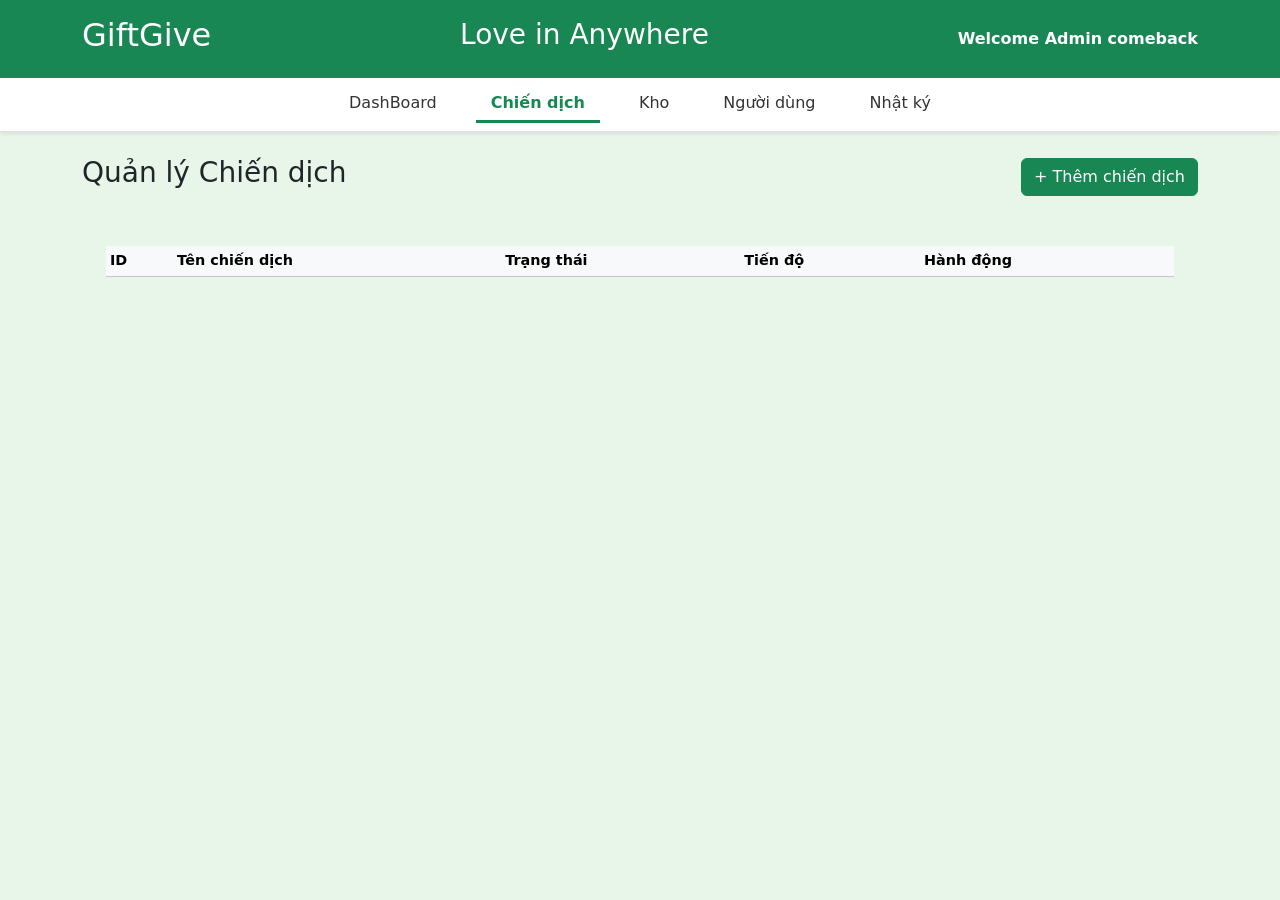
==== frontend/campaigns.html @ 277dd371 "Lan dau dua code len GitHub" ====
<!DOCTYPE html>
<html lang="vi">
<head>
    <meta charset="UTF-8">
    <title>Quản lý Chiến dịch - GiftGive</title>
    <link href="https://cdn.jsdelivr.net/npm/bootstrap@5.3.0/dist/css/bootstrap.min.css" rel="stylesheet">
    <link rel="stylesheet" href="style.css">
</head>
<body>

    <nav class="navbar navbar-expand-lg navbar-dark bg-success py-3">
        <div class="container">
            <h2 class="text-white">GiftGive</h2>
            <h3 class="text-white">Love in Anywhere</h3>
            <div class="text-white"><strong>Welcome Admin comeback</strong></div>
        </div>
    </nav>

    <div class="bg-white border-bottom shadow-sm py-2 mb-4">
        <div class="container d-flex justify-content-center gap-4">
            <a href="admin.html" class="nav-link">DashBoard</a>
            <a href="campaigns.html" class="nav-link active">Chiến dịch</a>
            <a href="#" class="nav-link">Kho</a>
            <a href="#" class="nav-link">Người dùng</a>
            <a href="#" class="nav-link">Nhật ký</a>
        </div>
    </div>
    
    <div class="container mt-4">
        <div class="d-flex justify-content-between align-items-center mb-4">
            <h3>Quản lý Chiến dịch</h3>
            <button class="btn btn-success" data-bs-toggle="modal" data-bs-target="#addCampaignModal">+ Thêm chiến dịch</button>
        </div>

        <div class="content-card p-4">
            <div class="table-wrapper" style="height: 380px; overflow-y: auto;">
                <table class="table table-hover table-sm">
                    <thead class="table-light">
                        <tr>
                            <th>ID</th><th>Tên chiến dịch</th><th>Trạng thái</th><th>Tiến độ</th><th>Hành động</th>
                        </tr>
                    </thead>
                    <tbody id="campaign-body"></tbody>
                </table>
            </div>
        </div>
    </div>

    <div class="modal fade" id="addCampaignModal" tabindex="-1">
        <div class="modal-dialog">
            <div class="modal-content">
                <div class="modal-header"><h5 class="modal-title">Thêm mới chiến dịch</h5></div>
                <div class="modal-body">
                    <input type="text" id="camp-title" class="form-control mb-2" placeholder="Tên chiến dịch">
                    <input type="number" id="camp-goal" class="form-control" placeholder="Mục tiêu gây quỹ (VNĐ)">
                </div>
                <div class="modal-footer">
                    <button class="btn btn-primary" onclick="addCampaign()">Lưu</button>
                </div>
            </div>
        </div>
    </div>

    <script src="https://cdn.jsdelivr.net/npm/bootstrap@5.3.0/dist/js/bootstrap.bundle.min.js"></script>
    <script>
       async function loadCampaigns() {
    try {
        const res = await fetch("/api/campaigns");
        const result = await res.json();
        const body = document.getElementById("campaign-body");
        body.innerHTML = "";
        
        result.data.forEach(c => {
            // Kiểm tra nếu goal_amount bằng 0 hoặc không có dữ liệu thì mặc định là 0%
            const progress = (c.goal_amount > 0) 
                ? ((c.current_amount / c.goal_amount) * 100).toFixed(0) 
                : 0;

            body.innerHTML += `<tr>
                <td>${c.campaign_id}</td>
                <td>${c.title}</td>
                <td><span class="badge bg-info">${c.status}</span></td>
                <td>${progress}%</td>
                <td>
                    <button class="btn btn-sm btn-danger" onclick="closeCampaign(${c.campaign_id})">
                        Đóng
                    </button>
                </td>
            </tr>`;
        });
    } catch (e) { console.error("Lỗi tải chiến dịch"); }
}

// Thêm hàm xử lý đóng chiến dịch
async function closeCampaign(id) {
    if(confirm("Bạn có chắc chắn muốn đóng chiến dịch này?")) {
        await fetch(`/api/campaigns/${id}/close`, { method: "POST" });
        loadCampaigns(); // Tải lại bảng sau khi đóng
    }
}
    </script>
</body>
</html>
---- frontend/style.css ----
/* Màu nền chung */
body { background-color: #e8f5e9; }

/* Card cơ bản cho các ô thống kê (chiều cao 100px) */
.card { 
    border: 1px solid #ddd;
    border-radius: 15px;
    box-shadow: 0 4px 6px rgba(0,0,0,0.05);
    background: #fff;
    height: 100px; 
}

/* Card lớn cho biểu đồ và kho hàng */
.content-card {
    height: 450px !important; /* Ghi đè chiều cao */
    padding: 20px;
}

/* Hiệu ứng Nav Link */
.nav-link {
    color: #333;
    text-decoration: none;
    transition: all 0.3s ease;
    padding: 5px 15px;
    font-weight: 500;
}

.nav-link:hover { color: #198754; font-weight: bold; }
.nav-link.active {
    color: #198754;
    font-weight: bold;
    border-bottom: 3px solid #198754;
}

/* Các tiện ích khác */
.border-end { border-right: 1px solid #ccc !important; }
.fw-bold { font-weight: 700; }
.fs-4 { font-size: 1.5rem; }
.table-sm { font-size: 0.9rem; }
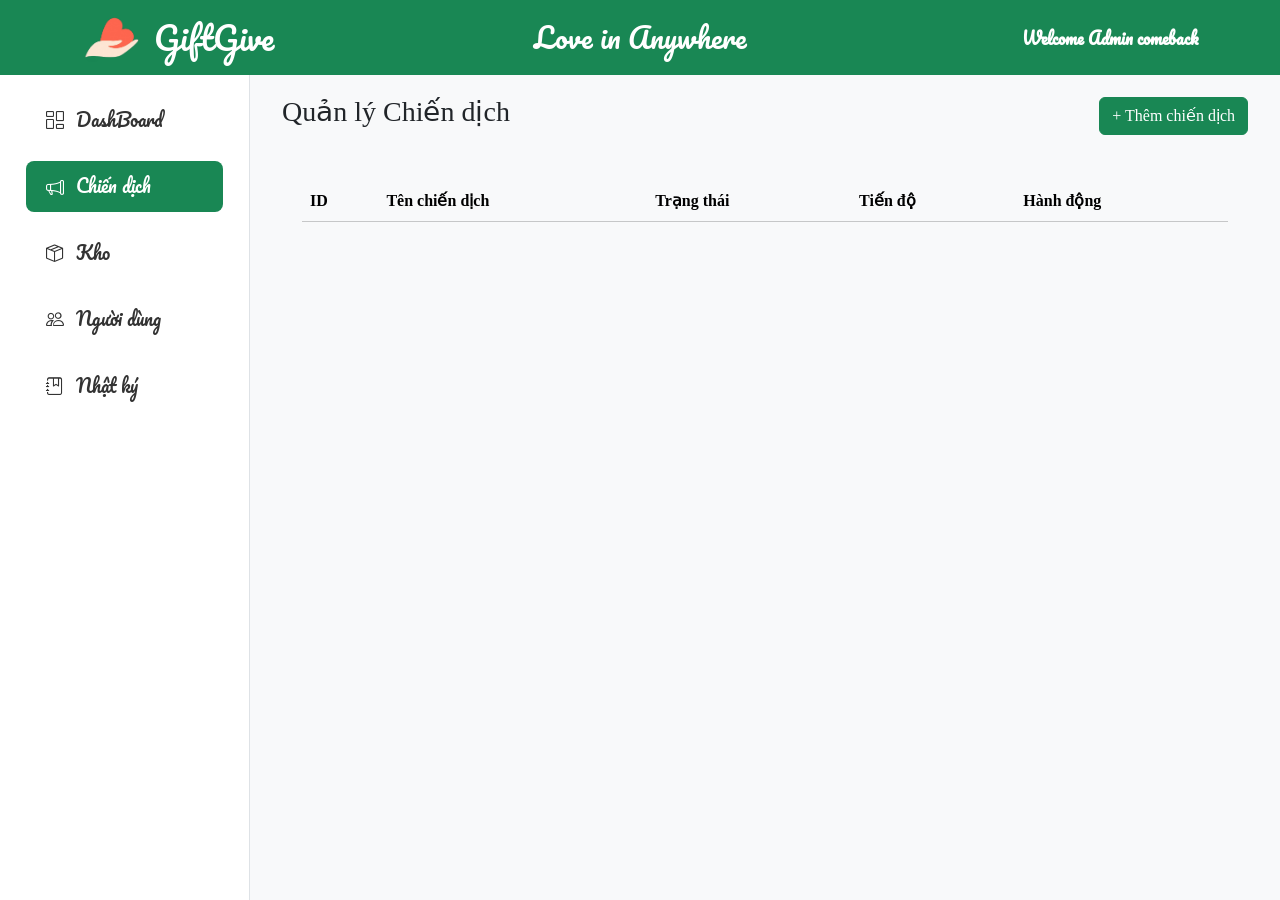
==== commit 2f5942a3: "Cập nhật giao diện trang quản lý người dùng và bổ sung bảng log" ====
--- a/frontend/campaigns.html
+++ b/frontend/campaigns.html
@@ -4,47 +4,49 @@
     <meta charset="UTF-8">
     <title>Quản lý Chiến dịch - GiftGive</title>
     <link href="https://cdn.jsdelivr.net/npm/bootstrap@5.3.0/dist/css/bootstrap.min.css" rel="stylesheet">
+    <link rel="stylesheet" href="https://cdn.jsdelivr.net/npm/bootstrap-icons@1.10.5/font/bootstrap-icons.css">
     <link rel="stylesheet" href="style.css">
+    <link href="https://fonts.googleapis.com/css2?family=Pacifico&display=swap" rel="stylesheet">
 </head>
 <body>
 
-    <nav class="navbar navbar-expand-lg navbar-dark bg-success py-3">
-        <div class="container">
-            <h2 class="text-white">GiftGive</h2>
-            <h3 class="text-white">Love in Anywhere</h3>
-            <div class="text-white"><strong>Welcome Admin comeback</strong></div>
+  <nav class="navbar navbar-dark bg-success navbar-custom">
+    <div class="container d-flex align-items-center">
+        <div class="d-flex align-items-center"><img src="images/My_Logo.png" class="logo-img"> <h2 class="logo-brand m-0 ms-2">GiftGive</h2></div>
+        <div class="slogan-center"><h3 class="m-0">Love in Anywhere</h3></div>
+        <div class="admin-info text-white ms-auto"><strong>Welcome Admin comeback</strong></div>
+    </div>
+</nav>
+
+<div class="wrapper">
+    <nav class="sidebar p-3">
+        <div class="nav flex-column gap-2">
+            <a href="admin.html" class="nav-link"><i class="bi bi-columns-gap"></i> DashBoard</a>
+            <a href="campaigns.html" class="nav-link active"><i class="bi bi-megaphone"></i> Chiến dịch</a>
+            <a href="inventory.html" class="nav-link"><i class="bi bi-box-seam"></i> Kho</a>
+            <a href="users.html" class="nav-link"><i class="bi bi-people"></i> Người dùng</a>
+            <a href="logs.html" class="nav-link"><i class="bi bi-journal-bookmark"></i> Nhật ký</a>
         </div>
     </nav>
 
-    <div class="bg-white border-bottom shadow-sm py-2 mb-4">
-        <div class="container d-flex justify-content-center gap-4">
-            <a href="admin.html" class="nav-link">DashBoard</a>
-            <a href="campaigns.html" class="nav-link active">Chiến dịch</a>
-            <a href="#" class="nav-link">Kho</a>
-            <a href="#" class="nav-link">Người dùng</a>
-            <a href="#" class="nav-link">Nhật ký</a>
-        </div>
-    </div>
-    
-    <div class="container mt-4">
-        <div class="d-flex justify-content-between align-items-center mb-4">
-            <h3>Quản lý Chiến dịch</h3>
-            <button class="btn btn-success" data-bs-toggle="modal" data-bs-target="#addCampaignModal">+ Thêm chiến dịch</button>
-        </div>
+    <main class="main-content">
+        <div class="container-fluid">
+            <div class="d-flex justify-content-between align-items-center mb-4">
+                <h3>Quản lý Chiến dịch</h3>
+                <button class="btn btn-success" data-bs-toggle="modal" data-bs-target="#addCampaignModal">+ Thêm chiến dịch</button>
+            </div>
 
-        <div class="content-card p-4">
-            <div class="table-wrapper" style="height: 380px; overflow-y: auto;">
-                <table class="table table-hover table-sm">
+            <div class="content-card">
+                <table class="table table-hover">
                     <thead class="table-light">
-                        <tr>
-                            <th>ID</th><th>Tên chiến dịch</th><th>Trạng thái</th><th>Tiến độ</th><th>Hành động</th>
-                        </tr>
+                        <tr><th>ID</th><th>Tên chiến dịch</th><th>Trạng thái</th><th>Tiến độ</th><th>Hành động</th></tr>
                     </thead>
                     <tbody id="campaign-body"></tbody>
                 </table>
             </div>
         </div>
-    </div>
+    </main>
+</div>
 
     <div class="modal fade" id="addCampaignModal" tabindex="-1">
         <div class="modal-dialog">
@@ -62,8 +64,11 @@
     </div>
 
     <script src="https://cdn.jsdelivr.net/npm/bootstrap@5.3.0/dist/js/bootstrap.bundle.min.js"></script>
+    
+
     <script>
-       async function loadCampaigns() {
+// 1. Hàm tải danh sách chiến dịch
+async function loadCampaigns() {
     try {
         const res = await fetch("/api/campaigns");
         const result = await res.json();
@@ -71,33 +76,110 @@
         body.innerHTML = "";
         
         result.data.forEach(c => {
-            // Kiểm tra nếu goal_amount bằng 0 hoặc không có dữ liệu thì mặc định là 0%
-            const progress = (c.goal_amount > 0) 
-                ? ((c.current_amount / c.goal_amount) * 100).toFixed(0) 
+            // Xử lý an toàn: Nếu current hoặc goal không tồn tại thì gán = 0
+            const current = c.current_amount || 0;
+            const goal = c.goal_amount || 0;
+            
+            const progress = (goal > 0) 
+                ? ((current / goal) * 100).toFixed(0) 
                 : 0;
 
-            body.innerHTML += `<tr>
-                <td>${c.campaign_id}</td>
-                <td>${c.title}</td>
-                <td><span class="badge bg-info">${c.status}</span></td>
-                <td>${progress}%</td>
-                <td>
-                    <button class="btn btn-sm btn-danger" onclick="closeCampaign(${c.campaign_id})">
-                        Đóng
-                    </button>
-                </td>
+           body.innerHTML += `<tr>
+              <td>${c.campaign_id}</td>
+             <td>${c.title}</td>
+             <td><span class="badge bg-info">${c.status || 'Đang chạy'}</span></td>
+              <td>${progress}%</td>
+               <td>
+                 <button class="btn btn-sm btn-danger" onclick="closeCampaign(${c.campaign_id})">Đóng</button>
+                 <button class="btn btn-sm btn-outline-danger" onclick="deleteCampaign(${c.campaign_id})">Xóa</button>
+               </td>
             </tr>`;
         });
-    } catch (e) { console.error("Lỗi tải chiến dịch"); }
+    } catch (e) { console.error("Lỗi tải danh sách:", e); }
 }
 
-// Thêm hàm xử lý đóng chiến dịch
+// 2. Hàm thêm mới (Nút Lưu trong Modal)
+async function addCampaign() {
+    const title = document.getElementById("camp-title").value;
+    const goal = document.getElementById("camp-goal").value;
+
+    if (!title || !goal) {
+        alert("Vui lòng nhập đầy đủ tên và mục tiêu!");
+        return;
+    }
+
+    try {
+        const response = await fetch("/api/campaigns", {
+            method: "POST",
+            headers: { "Content-Type": "application/json" },
+            body: JSON.stringify({ title: title, goal_amount: parseInt(goal) })
+        });
+
+        if (response.ok) {
+            alert("Thêm chiến dịch thành công!");
+            // Đóng Modal bằng Bootstrap
+            const modalEl = document.getElementById('addCampaignModal');
+            const modal = bootstrap.Modal.getInstance(modalEl);
+            modal.hide();
+            
+            loadCampaigns(); // Tải lại bảng ngay lập tức
+            document.getElementById("camp-title").value = "";
+            document.getElementById("camp-goal").value = "";
+        }
+    } catch (error) { console.error("Lỗi thêm mới:", error); }
+}
+
+// 3. Hàm đóng chiến dịch
 async function closeCampaign(id) {
     if(confirm("Bạn có chắc chắn muốn đóng chiến dịch này?")) {
-        await fetch(`/api/campaigns/${id}/close`, { method: "POST" });
-        loadCampaigns(); // Tải lại bảng sau khi đóng
+        try {
+            const res = await fetch(`/api/campaigns/${id}/close`, { 
+                method: "POST", // Phải khớp với route @app.post ở backend
+                headers: { "Content-Type": "application/json" }
+            });
+            
+            const result = await res.json();
+            
+            if(res.ok) {
+                alert("Đã đóng chiến dịch thành công!");
+                loadCampaigns(); // Tải lại bảng để cập nhật giao diện
+            } else {
+                alert("Lỗi: " + (result.detail || "Không thể đóng chiến dịch"));
+            }
+        } catch (error) { 
+            console.error("Lỗi đóng chiến dịch:", error); 
+        }
     }
 }
-    </script>
+
+// Hàm xóa chiến dịch
+async function deleteCampaign(id) {
+    if(confirm("Bạn có chắc chắn muốn xóa vĩnh viễn chiến dịch này?")) {
+        try {
+            const res = await fetch(`/api/campaigns/${id}`, { method: "DELETE" });
+            if(res.ok) {
+                alert("Đã xóa!");
+                loadCampaigns();
+            }
+        } catch (e) { console.error("Lỗi xóa:", e); }
+    }
+}
+
+// Hàm cập nhật (Bạn có thể tạo một Modal khác hoặc dùng prompt đơn giản)
+async function updateCampaign(id, newTitle, newGoal) {
+    try {
+        await fetch(`/api/campaigns/${id}`, {
+            method: "PUT",
+            headers: { "Content-Type": "application/json" },
+            body: JSON.stringify({ title: newTitle, goal_amount: parseInt(newGoal) })
+        });
+        loadCampaigns();
+    } catch (e) { console.error("Lỗi cập nhật:", e); }
+}
+
+// Gọi hàm load khi trang vừa mở
+loadCampaigns();
+</script>
+
 </body>
 </html>
--- a/frontend/style.css
+++ b/frontend/style.css
@@ -1,39 +1,77 @@
-/* Màu nền chung */
-body { background-color: #e8f5e9; }
-
-/* Card cơ bản cho các ô thống kê (chiều cao 100px) */
-.card { 
-    border: 1px solid #ddd;
-    border-radius: 15px;
-    box-shadow: 0 4px 6px rgba(0,0,0,0.05);
-    background: #fff;
-    height: 100px; 
+/* --- RESET --- */
+* { box-sizing: border-box; }
+body, html {
+    height: 100%;
+    margin: 0;
+    overflow: hidden; /* Ngăn cuộn toàn trang */
+    font-family: Roboto;
 }
 
-/* Card lớn cho biểu đồ và kho hàng */
-.content-card {
-    height: 450px !important; /* Ghi đè chiều cao */
-    padding: 20px;
+/* --- BỐ CỤC CHÍNH --- */
+.wrapper {
+    display: flex;
+    height: calc(100vh - 75px); /* Trừ chiều cao navbar */
+    width: 100vw;
 }
 
-/* Hiệu ứng Nav Link */
-.nav-link {
-    color: #333;
-    text-decoration: none;
-    transition: all 0.3s ease;
-    padding: 5px 15px;
-    font-weight: 500;
+/* --- SIDEBAR (CỐ ĐỊNH) --- */
+.sidebar {
+    width: 250px;
+    background: #fff;
+    border-right: 1px solid #dee2e6;
+    flex-shrink: 0;
+    overflow-y: auto; /* Chỉ cuộn nếu menu quá dài */
 }
 
-.nav-link:hover { color: #198754; font-weight: bold; }
-.nav-link.active {
-    color: #198754;
-    font-weight: bold;
-    border-bottom: 3px solid #198754;
+/* --- MAIN CONTENT (CUỘN RIÊNG) --- */
+main {
+    flex: 1;
+    overflow-y: auto; /* Chỉ phần này cuộn */
+    padding: 20px;
+    background-color: #f8f9fa;
 }
 
-/* Các tiện ích khác */
-.border-end { border-right: 1px solid #ccc !important; }
-.fw-bold { font-weight: 700; }
-.fs-4 { font-size: 1.5rem; }
-.table-sm { font-size: 0.9rem; }+/* --- NAVBAR --- */
+.navbar-custom { 
+    height: 75px; 
+    background-color: #198754; 
+    z-index: 1000; 
+}
+
+/* --- LOGO & THÔNG TIN --- */
+.logo-img { height: 50px; width: auto; object-fit: contain; }
+.logo-brand { font-family: 'Pacifico', cursive !important; font-size: 2rem !important; color: white !important; }
+.slogan-center { position: absolute; left: 50%; transform: translateX(-50%); color: white;font-family: 'Pacifico', cursive !important; font-size: 2.2rem !important; }
+.admin-info { font-family: 'Pacifico', cursive !important; color: white !important; }
+
+/* --- SIDEBAR LINKS --- */
+.sidebar .nav-link {
+    font-family: 'Pacifico', cursive !important;
+    font-size: 1.1rem;
+    color: #333;
+    padding: 12px 20px;
+    display: flex;
+    align-items: center;
+    gap: 12px;
+    transition: 0.3s;
+    border-radius: 8px;
+    margin: 4px 10px;
+}
+.sidebar .nav-link:hover { background-color: #f1f8e9; color: #198754; }
+.sidebar .nav-link.active { background-color: #198754; color: white !important; }
+
+/* --- COMPONENTS --- */
+.card { 
+    background-color: #ffffff !important; 
+    border: 1px solid #e0e0e0 !important; 
+    border-radius: 12px !important; 
+    text-align: center;
+    box-shadow: 0 4px 6px rgba(0,0,0,0.05) !important; 
+}
+.content-card { @extend .card; padding: 20px; margin-bottom: 20px; border-radius: 25px; }
+
+#productChart { width: 100% !important; height: 300px !important; }
+
+/* --- TIỆN ÍCH --- */
+.table-danger { background-color: #f8d7da !important; }
+.table-warning { background-color: #fff3cd !important; }
